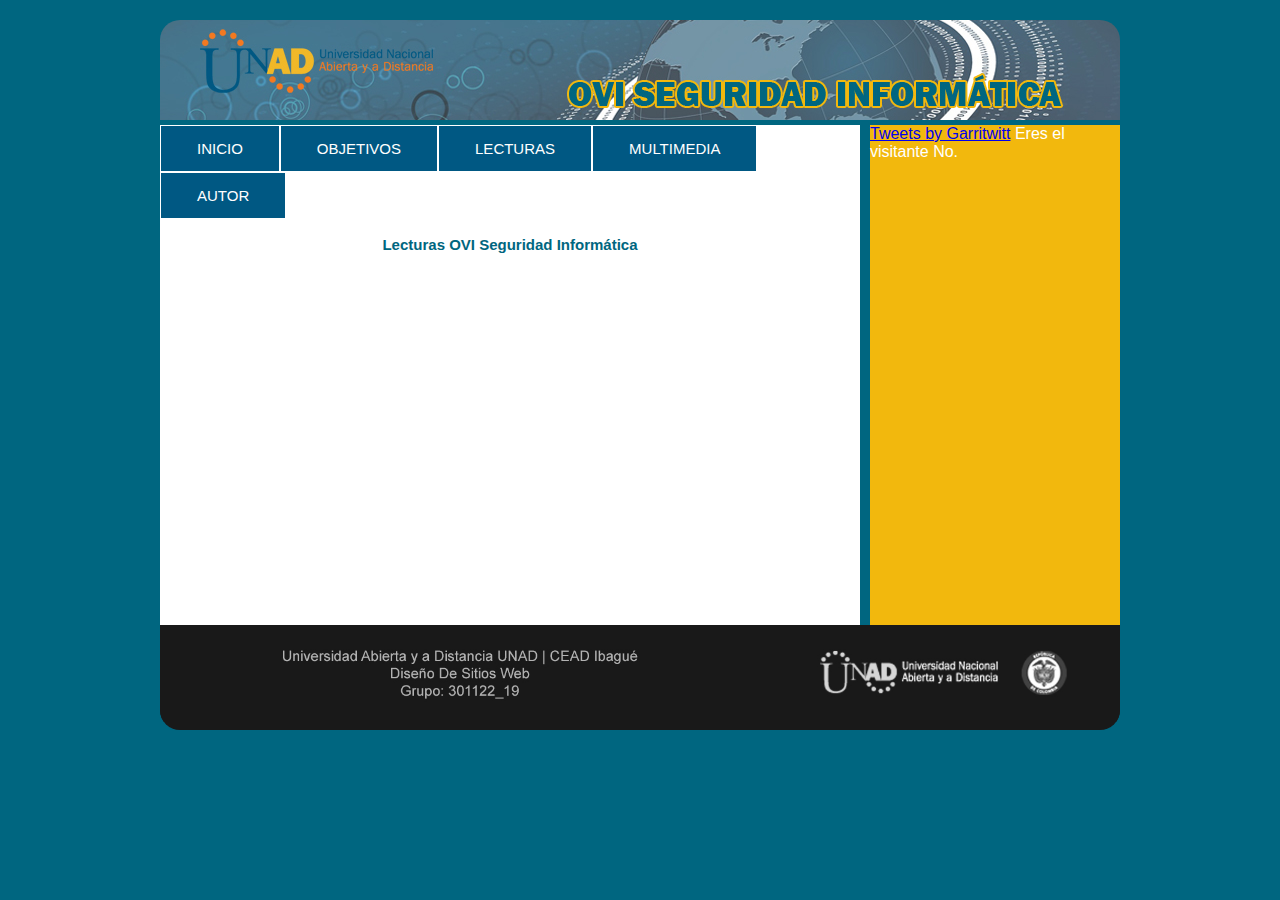
==== autor.html @ 120ad780 "Add files via upload" ====
<!DOCTYPE html>
<html lang="es">

<head>
		<meta charset="UTF-8">
		<meta content="Harold Andrés Garrido Guzmán" name="author">
		<meta content=" Sitio Web OVI Seguridad Informatica" name="description">
		<title> Autor </title>
		<link rel="stylesheet" href="estilos/estilo.css">
		<link rel="stylesheet" href="estilos/style.css" type="text/css" media="all">
</head>

<body>
	<div id="contenedor">
	<header> 
		<h1> <img src="imagenes/banner.jpg" width="100%"> </h1>
	</header>
	

			
	
	<section id="contenido">	
	<article>
	<div class="example">
    <ul class="nav">
        <li><a href="index.html">INICIO</a></li>
        <li><a href="objetivos.html">OBJETIVOS</a></li> 
        <li><a href="lecturas.html">LECTURAS</a> </li>            
	<li><a href="multimedia.html">MULTIMEDIA</a>  </li>
       	<li><a href="autor.html">AUTOR</a></li>
	</ul>
    <div style="clear:both"></div>
	<center>
<br> <b>Lecturas OVI Seguridad Informática</b>
<br>
<p align="center">
</p>
	
	
	
	
	
	</article>
	</section>
	
	<aside>		
<a class="twitter-timeline" data-lang="es" data-width="250" data-height="470" href="https://twitter.com/Garritwitt">Tweets by Garritwitt</a> <script async src="//platform.twitter.com/widgets.js" charset="utf-8"></script>
	<font size="3"> Eres el visitante No.
		
<script type="text/javascript" src="https://counter1.fcs.ovh/private/counter.js?c=et9paqkjyfswj4jdmfjaarnaqwc6ugb6"></script>
<noscript><a href="https://www.contadorvisitasgratis.com" title="contador de visitas wordpress"><img src="https://counter1.fcs.ovh/private/contadorvisitasgratis.php?c=et9paqkjyfswj4jdmfjaarnaqwc6ugb6" border="0" title="contador de visitas wordpress" alt="contador de visitas wordpress"></a></noscript>
			
		
		
		
	</aside>
		
	<footer>	
	<h2><h1> <img src="imagenes/pie.jpg" width="100%"> 	</h2>
	</footer>	
	
	</div>

</body>
</html>
---- estilos/estilo.css ----
* {
	margin:0;
	border:0;
	padding:0;
}

body {
	background: #006680;
	color: #fff;
}

#contenedor {

	width: 960px;
	margin: auto;
	margin-top: 20px;
	margin-bottom: 20px;
	margin-bottom:5px;
	border-radius:20px;
	overflow: hidden;
}

header{
	height:100px;
	background: #f5f5f5;
}

header h1 {
	font-size: 50px;
	text-align: left;
	line-height: 150px;
}

nav {
	background: #f2B80D;
	color: #006680;
	height: 40px;
	text-align: center;
}

nav h2 {
	font-size: 40px;
	text-align: 500px;
	line-height: 60px;
}	

#contenido {
	width: 700px;
	height: 500px;
	float: left;
	background: #fff;
	margin-top: 5px;
	margin-right: 5px;
	font-size: 15px;
	color: #006680;

}

#contenido h2 {
	font-size: 700px;
	text-align: center;
	line-height:500px;

}

aside {
	width: 250px;
	height: 500px;
	background-color: #f2B80D;
	margin-top: 5px;
	float: right;
}

aside h2 {
		font-size: 40px;
		text-align: center;
		line-height: 500px;
}

footer{
	background: #191919;
	clear: both;
}

footer h2{
	
	
}
---- estilos/style.css ----
/* demo page styles */
body {

    margin:0;
    padding:0;
    font-family: "Trebuchet MS",Arial,Helvetica,sans-serif;
}
.example {
    position:relative;
    width:700px;
    height:382px;
    border:0px #000 solid;
    margin:0px auto;
    padding:0px;
    border-radius:3px;
    -moz-border-radius:3px;
    -webkit-border-radius:3px;
}

/* main menu styles */

.nav,.nav ul {
    list-style:none;
    margin:0;
    padding:0;
}

.nav {
    position:relative;
}

.nav ul {
    height:0;
    left:0;
    overflow:hidden;
    position:absolute;
    top:46px;
}

.nav li {
    float:left;
    position:relative;
}

.nav li a {
    -moz-transition:0.5s;
    -o-transition:0.5s;
    -webkit-transition:0.5s;
    background-color:#005883;
    border:1px solid #FFF;
    color:#FFF;
    display:block;
    font-size:15px;
    line-height:35px;
    padding:5px 36px;
    text-decoration:none;
    transition:0.5s;
}

.nav li:hover > a {
    background:#F0B429;
    border-color:#005883;
    color:#fff;
}

.nav li:hover ul.subs {
    height:auto;
    width:180px;
}

.nav ul li {
    -moz-transition:0.5s;
    -o-transition:0.5s;
    -webkit-transition:0.5s;
    opacity:0;
    transition:0.5s;
    width:100%;
}

.nav li ul li {
    -moz-transition-delay:0s;
    -o-transition-delay:0s;
    -webkit-transition-delay:0s;
    transition-delay:0s;
}

.nav li:hover ul li {
    opacity:1;
    -moz-transition-delay:0.5s;
    -o-transition-delay:0.5s;
    -webkit-transition-delay:0.5s;
    transition-delay:0.5s;
}

.nav ul li a {
    background:#005883;
    border-color:#FFF;
    color:#fff;
    line-height:1px;
    -moz-transition:1.5s;
    -o-transition:1.5s;
    -webkit-transition:1.5s;
    transition:1.5s;
}

.nav li:hover ul li a {
    line-height:35px;
}

.nav ul li a:hover {
    background:#F0B429;
    background-image: -webkit-gradient(linear, 0% 0%, 0% 95%, from(rgba(255, 255, 255, 0.5)), to(rgba(255, 255, 255, 0)));
    background-image: -moz-linear-gradient(-90deg, rgba(255, 255, 255, 0.5), rgba(255, 255, 255, 0));
    background-image: -o-linear-gradient(-90deg,rgba(255,255,255,0.5),rgba(255,255,25,0));
}
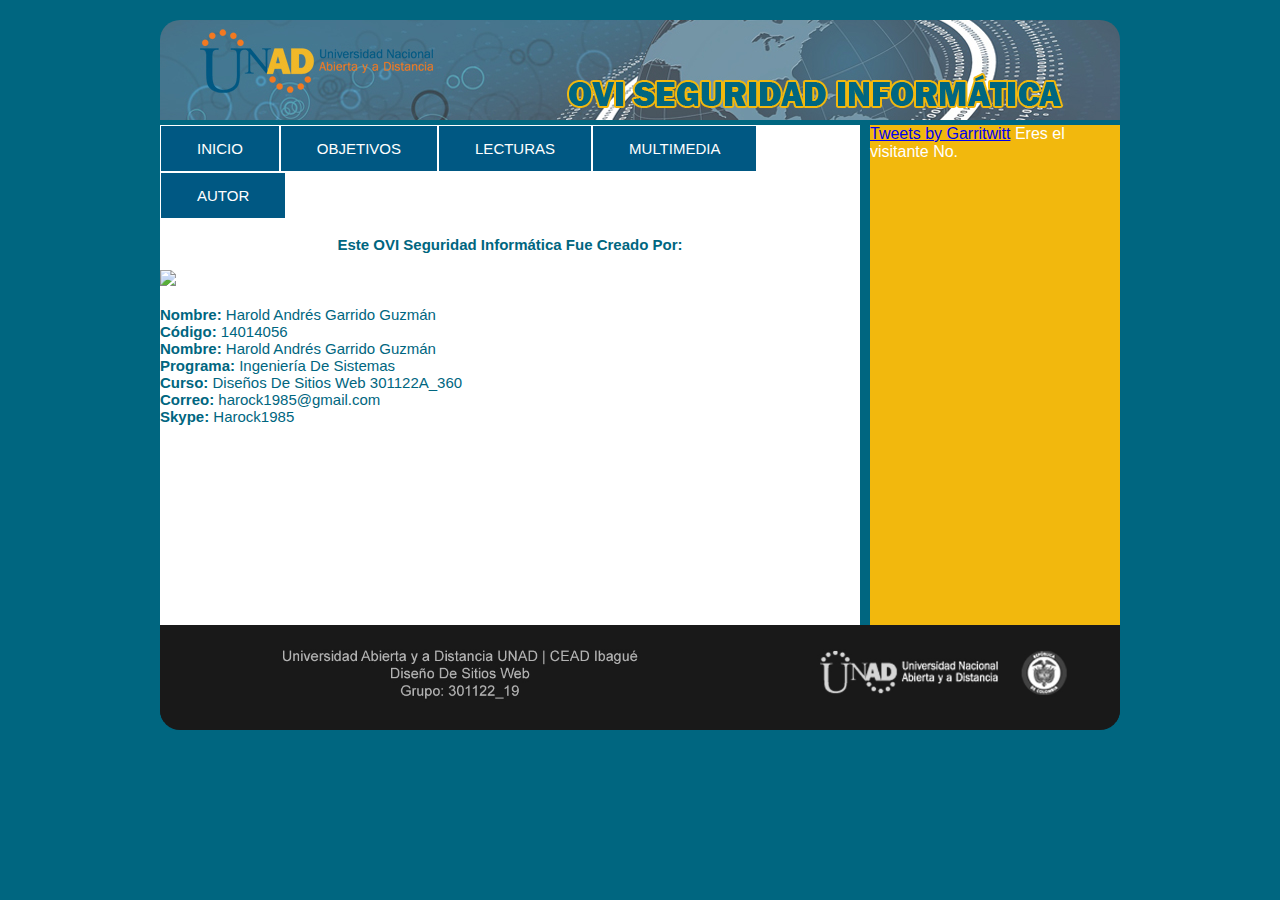
==== commit b03a8960: "Update autor.html" ====
--- a/autor.html
+++ b/autor.html
@@ -30,9 +30,19 @@
        	<li><a href="autor.html">AUTOR</a></li>
 	</ul>
     <div style="clear:both"></div>
-	<center>
-<br> <b>Lecturas OVI Seguridad Informática</b>
-<br>
+	<center> <br> <b>Este OVI Seguridad Informática Fue Creado Por:</b></center>
+		
+		<br><img src="imagenes/autor.png" width="5%" align="rigth"> 
+		<p align="left"> 
+		<br> <b> Nombre: </b> Harold Andrés Garrido Guzmán 
+		<br> <b> Código: </b> 14014056
+		<br> <b> Nombre: </b> Harold Andrés Garrido Guzmán 
+		<br> <b> Programa: </b> Ingeniería De Sistemas 
+		<br> <b> Curso: </b> Diseños De Sitios Web 301122A_360
+		<br> <b> Correo: </b> harock1985@gmail.com 
+		<br> <b> Skype: </b> Harock1985
+		
+		
 <p align="center">
 </p>
 	
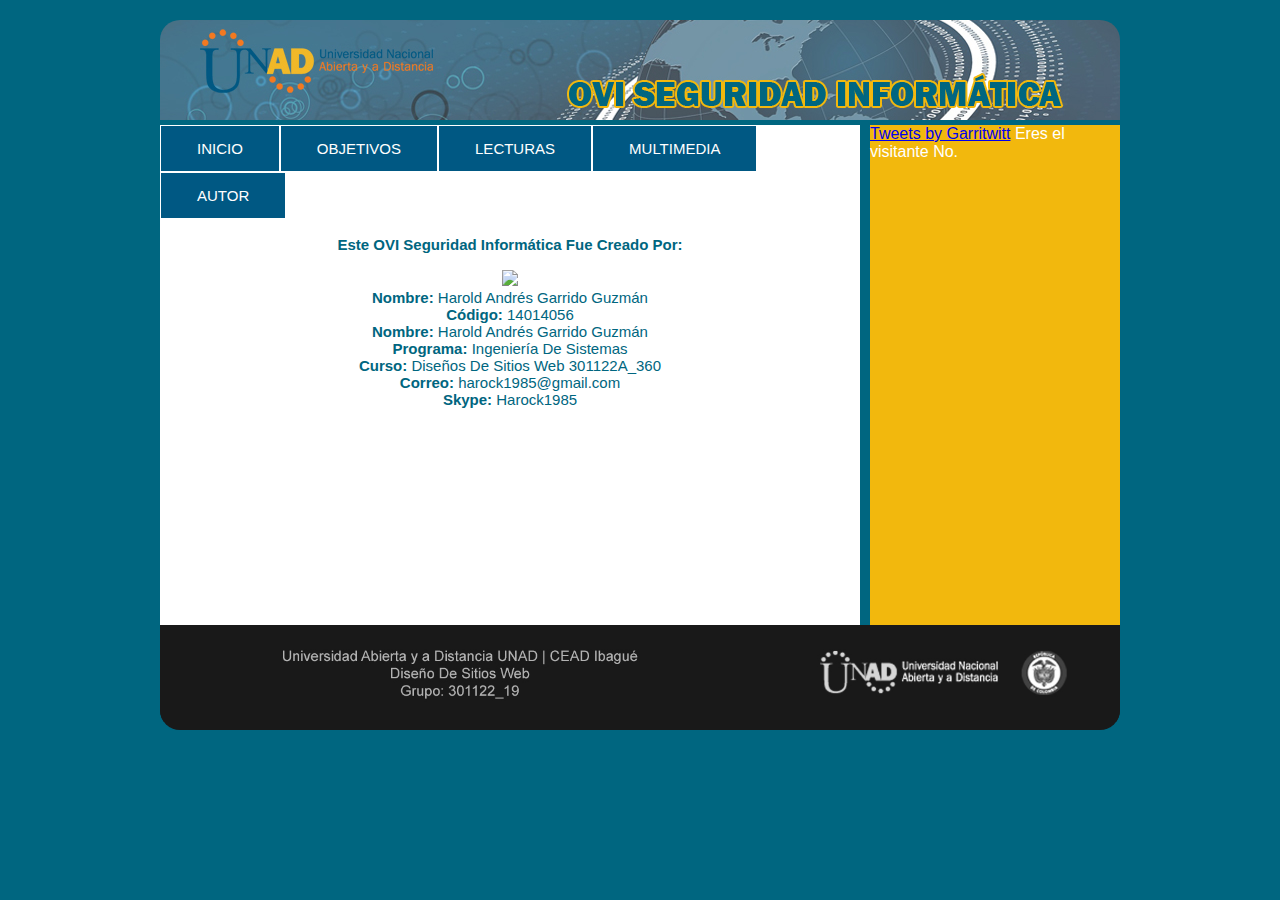
==== commit 40c2821c: "Update autor.html" ====
--- a/autor.html
+++ b/autor.html
@@ -30,10 +30,9 @@
        	<li><a href="autor.html">AUTOR</a></li>
 	</ul>
     <div style="clear:both"></div>
-	<center> <br> <b>Este OVI Seguridad Informática Fue Creado Por:</b></center>
+	<center> <br> <b>Este OVI Seguridad Informática Fue Creado Por:</b><br>
 		
-		<br><img src="imagenes/autor.png" width="5%" align="rigth"> 
-		<p align="left"> 
+		<br><img src="imagenes/autor.png" width="15%"> 
 		<br> <b> Nombre: </b> Harold Andrés Garrido Guzmán 
 		<br> <b> Código: </b> 14014056
 		<br> <b> Nombre: </b> Harold Andrés Garrido Guzmán 
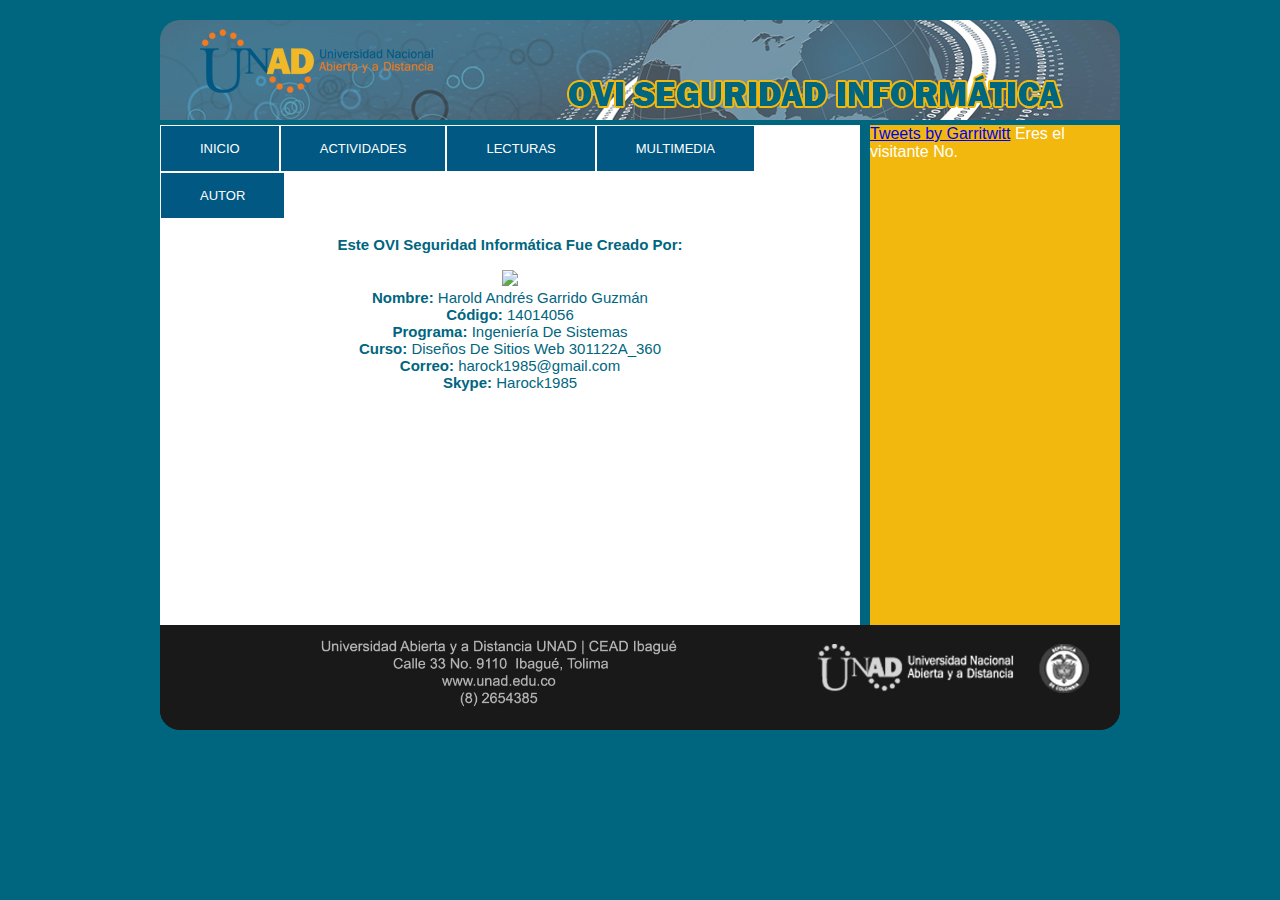
==== commit 6a5912aa: "Update autor.html" ====
--- a/autor.html
+++ b/autor.html
@@ -24,7 +24,7 @@
 	<div class="example">
     <ul class="nav">
         <li><a href="index.html">INICIO</a></li>
-        <li><a href="objetivos.html">OBJETIVOS</a></li> 
+        <li><a href="actividades.html">ACTIVIDADES</a></li> 
         <li><a href="lecturas.html">LECTURAS</a> </li>            
 	<li><a href="multimedia.html">MULTIMEDIA</a>  </li>
        	<li><a href="autor.html">AUTOR</a></li>
@@ -32,16 +32,13 @@
     <div style="clear:both"></div>
 	<center> <br> <b>Este OVI Seguridad Informática Fue Creado Por:</b><br>
 		
-		<br><img src="imagenes/autor.png" width="15%"> 
+		<br><img src="imagenes/autor.JPG" width="15%"> 
 		<br> <b> Nombre: </b> Harold Andrés Garrido Guzmán 
 		<br> <b> Código: </b> 14014056
-		<br> <b> Nombre: </b> Harold Andrés Garrido Guzmán 
 		<br> <b> Programa: </b> Ingeniería De Sistemas 
 		<br> <b> Curso: </b> Diseños De Sitios Web 301122A_360
 		<br> <b> Correo: </b> harock1985@gmail.com 
 		<br> <b> Skype: </b> Harock1985
-		
-		
 <p align="center">
 </p>
 	
--- a/estilos/style.css
+++ b/estilos/style.css
@@ -50,9 +50,9 @@
     border:1px solid #FFF;
     color:#FFF;
     display:block;
-    font-size:15px;
+    font-size:13px;
     line-height:35px;
-    padding:5px 36px;
+    padding:5px 39px;
     text-decoration:none;
     transition:0.5s;
 }
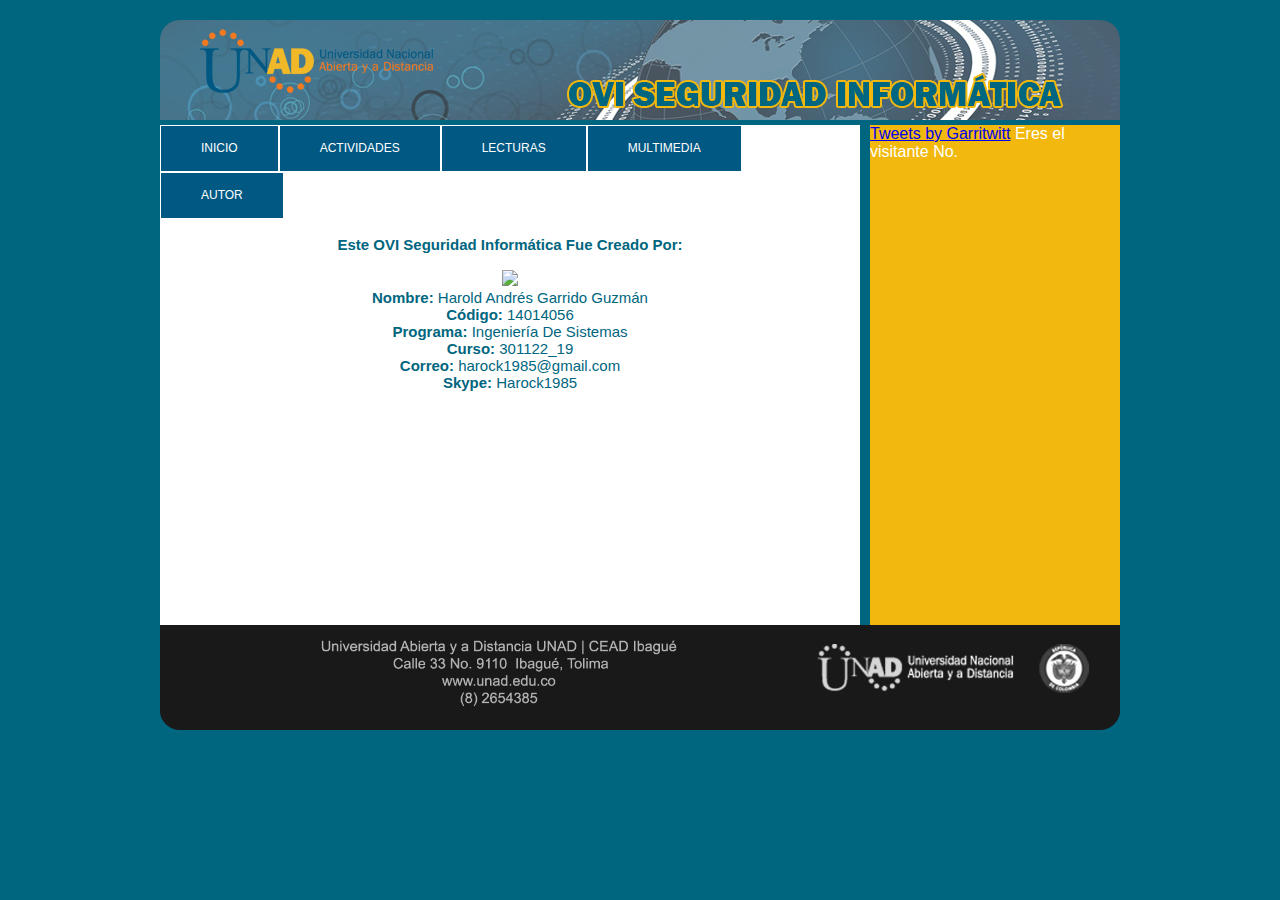
==== commit f4ba11fd: "Update autor.html" ====
--- a/autor.html
+++ b/autor.html
@@ -26,7 +26,12 @@
         <li><a href="index.html">INICIO</a></li>
         <li><a href="actividades.html">ACTIVIDADES</a></li> 
         <li><a href="lecturas.html">LECTURAS</a> </li>            
-	<li><a href="multimedia.html">MULTIMEDIA</a>  </li>
+	<li><a href="multimedia.html">MULTIMEDIA</a>  
+	        <ul class="subs">
+                <li><a href="multimedia1">CONCEPTOS</a></li>
+                <li><a href="multimedia2">DESCRIPCION</a></li>
+          	</ul>
+	    	</li>    
        	<li><a href="autor.html">AUTOR</a></li>
 	</ul>
     <div style="clear:both"></div>
@@ -36,7 +41,7 @@
 		<br> <b> Nombre: </b> Harold Andrés Garrido Guzmán 
 		<br> <b> Código: </b> 14014056
 		<br> <b> Programa: </b> Ingeniería De Sistemas 
-		<br> <b> Curso: </b> Diseños De Sitios Web 301122A_360
+		<br> <b> Curso: </b> 301122_19
 		<br> <b> Correo: </b> harock1985@gmail.com 
 		<br> <b> Skype: </b> Harock1985
 <p align="center">
--- a/estilos/style.css
+++ b/estilos/style.css
@@ -50,9 +50,9 @@
     border:1px solid #FFF;
     color:#FFF;
     display:block;
-    font-size:13px;
+    font-size:12px;
     line-height:35px;
-    padding:5px 39px;
+    padding:5px 40px;
     text-decoration:none;
     transition:0.5s;
 }
